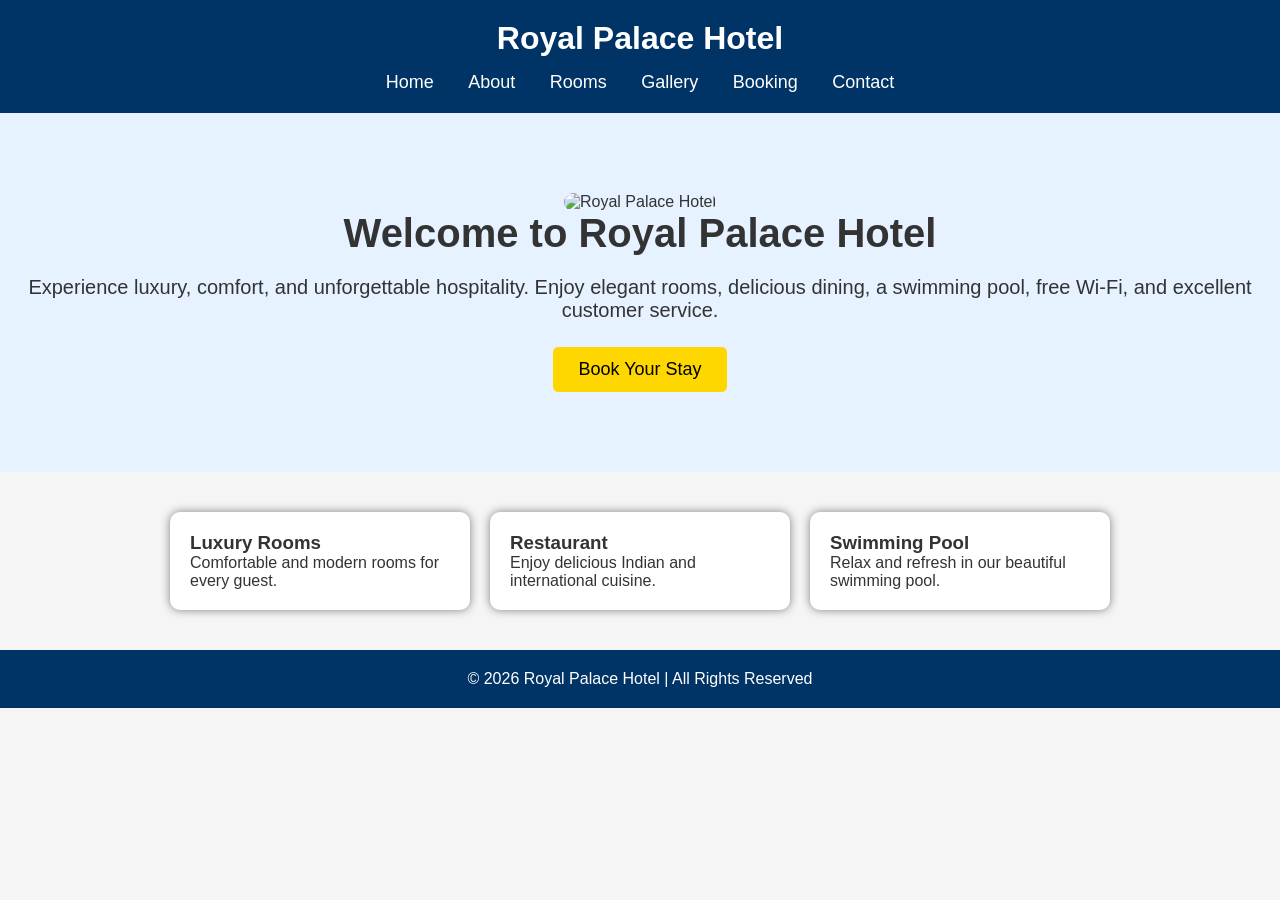
==== index.html @ 384b5d3a "Add files via upload" ====
<!DOCTYPE html>
<html lang="en">
<head>
    <meta charset="UTF-8">
    <meta name="viewport" content="width=device-width, initial-scale=1.0">
    <title>Royal Palace Hotel</title>

    <meta name="description" content="Royal Palace Hotel offers luxury rooms, delicious food, swimming pool, and the best hospitality.">
    <meta name="keywords" content="hotel, luxury hotel, rooms, booking, accommodation">

    <link rel="stylesheet" href="style.css">
</head>

<body>

<header>
    <h1>Royal Palace Hotel</h1>

    <nav>
        <a href="index.html">Home</a>
        <a href="about.html">About</a>
        <a href="rooms.html">Rooms</a>
        <a href="gallery.html">Gallery</a>
        <a href="booking.html">Booking</a>
        <a href="contact.html">Contact</a>
    </nav>
</header>

<section class="hero">
    <img src="images/hotel-banner.jpg"
alt="Royal Palace Hotel" class="banner">
    <h2>Welcome to Royal Palace Hotel</h2>

    <p>
        Experience luxury, comfort, and unforgettable hospitality.
        Enjoy elegant rooms, delicious dining, a swimming pool,
        free Wi-Fi, and excellent customer service.
    </p>

    <a href="booking.html">
        <button>Book Your Stay</button>
    </a>
</section>

<section class="features">

    <div class="card">
        <h3>Luxury Rooms</h3>
        <p>Comfortable and modern rooms for every guest.</p>
    </div>

    <div class="card">
        <h3>Restaurant</h3>
        <p>Enjoy delicious Indian and international cuisine.</p>
    </div>

    <div class="card">
        <h3>Swimming Pool</h3>
        <p>Relax and refresh in our beautiful swimming pool.</p>
    </div>

</section>

<footer>
    <p>© 2026 Royal Palace Hotel | All Rights Reserved</p>
</footer>

</body>
</html>
---- style.css ----
*{
    margin:0;
    padding:0;
    box-sizing:border-box;
}

body{
    font-family:Arial, sans-serif;
    background:#f5f5f5;
    color:#333;
}

header{
    background:#003366;
    color:white;
    padding:20px;
    text-align:center;
}

nav{
    margin-top:15px;
}

nav a{
    color:white;
    text-decoration:none;
    margin:0 15px;
    font-size:18px;
}

nav a:hover{
    color:gold;
}

.hero{
    text-align:center;
    padding:80px 20px;
    background:#e6f2ff;
}

.hero h2{
    font-size:40px;
    margin-bottom:20px;
}

.hero p{
    font-size:20px;
    margin-bottom:25px;
}

button{
    background:gold;
    color:black;
    padding:12px 25px;
    border:none;
    border-radius:5px;
    font-size:18px;
    cursor:pointer;
}

button:hover{
    background:orange;
}

.features{
    display:flex;
    justify-content:center;
    gap:20px;
    margin:40px;
    flex-wrap:wrap;
}

.card{
    background:white;
    width:300px;
    padding:20px;
    border-radius:10px;
    box-shadow:0 0 10px gray;
}

footer{
    background:#003366;
    color:white;
    text-align:center;
    padding:20px;
    margin-top:40px;
}

.banner{
    width:100%;
    height:450px;
    object-fit:cover;
    border-radius:10px;
}
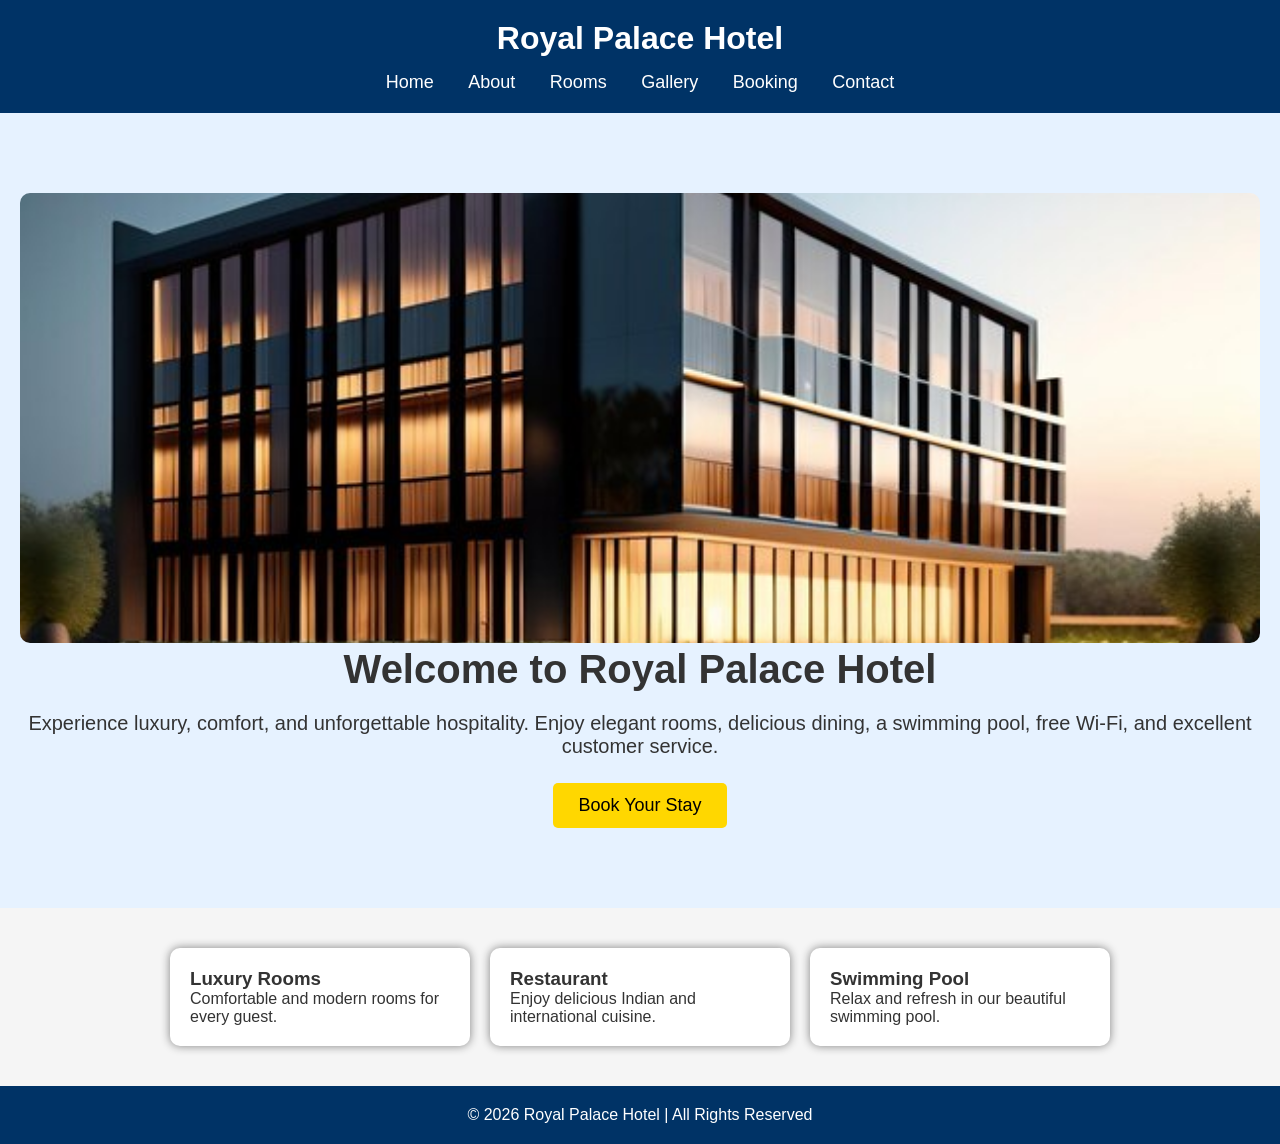
==== commit ca4ed748: "Update index.html" ====
--- a/index.html
+++ b/index.html
@@ -64,6 +64,18 @@
 <footer>
     <p>© 2026 Royal Palace Hotel | All Rights Reserved</p>
 </footer>
-
+<!--Start of Tawk.to Script-->
+<script type="text/javascript">
+var Tawk_API=Tawk_API||{}, Tawk_LoadStart=new Date();
+(function(){
+var s1=document.createElement("script"),s0=document.getElementsByTagName("script")[0];
+s1.async=true;
+s1.src='https://embed.tawk.to/6a45e98f4b956a1d4cbbbc72/1jsghgn4h';
+s1.charset='UTF-8';
+s1.setAttribute('crossorigin','*');
+s0.parentNode.insertBefore(s1,s0);
+})();
+</script>
+<!--End of Tawk.to Script-->
 </body>
-</html>+</html>
